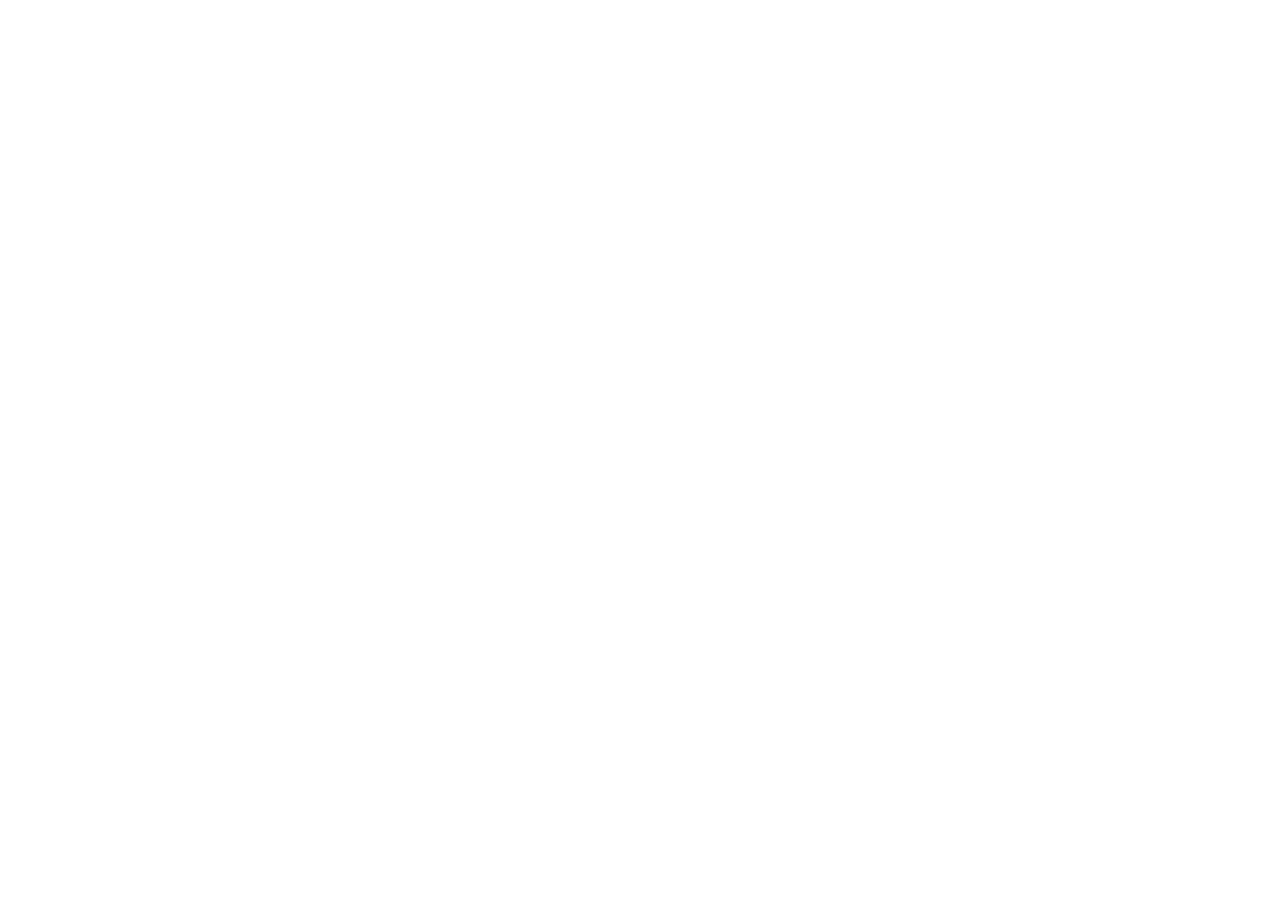
==== src/html/signup.html @ 448bf4c9 "Add Sass partials and mediaqueries" ====
<!DOCTYPE html>
<html lang="es" class="size-m">

<head>
  <meta charset="UTF-8" />
  <meta name="viewport" content="width=device-width, initial-scale=1.0" />
  <meta http-equiv="X-UA-Compatible" content="ie=edge" />
  <link rel="preconnect" href="https://fonts.googleapis.com">
  <link rel="preconnect" href="https://fonts.gstatic.com" crossorigin>
  <link href="https://fonts.googleapis.com/css2?family=Roboto:wght@300;500;700&display=swap" rel="stylesheet">
  <link rel="stylesheet" href="./assets/css/main.css" />
  <title>Regisro</title>
</head>

<body>

</body>
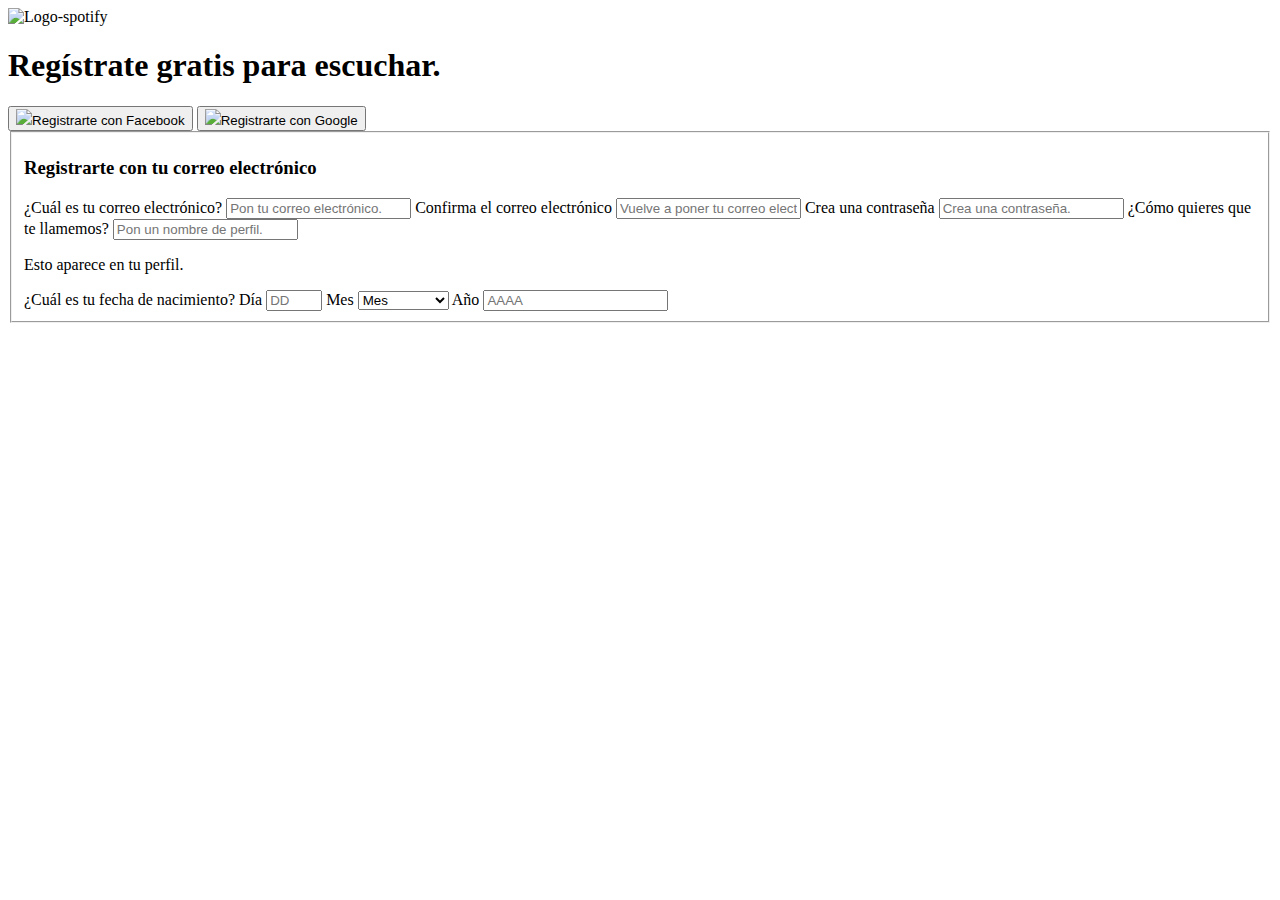
==== commit ecfd3e67: "add signup" ====
--- a/src/html/signup.html
+++ b/src/html/signup.html
@@ -13,5 +13,59 @@
 </head>
 
 <body>
+<header>
+<img src="#" alt="Logo-spotify">
+</header>
+<main>
+<hero>
+  <h1>Regístrate gratis para escuchar.</h1>
+  <button><img src="#">Registrarte con Facebook</button>
+  <button><img src="#">Registrarte con Google</button>
+</hero>
+<fieldset>
+  <form action="">
+    <h3>Registrarte con tu correo electrónico</h3>
+    <label for="email">¿Cuál es tu correo electrónico?</label>
+    <input type="email" name="email" id="email" placeholder="Pon tu correo electrónico." required>
+
+    <label for="email">Confirma el correo electrónico</label>
+    <input type="email" name="email" id="email" placeholder="Vuelve a poner tu correo electrónico." required>
+
+    <label for="password">Crea una contraseña</label>
+    <input type="password" name="password" id="password" placeholder="Crea una contraseña." required>
+
+    <label for="user">¿Cómo quieres que te llamemos?</label>
+    <input type="text" name="user" id="user" placeholder="Pon un nombre de perfil." required>
+    <p>Esto aparece en tu perfil.</p>
+
+    <label>¿Cuál es tu fecha de nacimiento?</label>
+    <label for="day">Día</label>
+    <input type="number" name="day" id="day" placeholder="DD" min="1" max="31" required>
+
+    <label for="month">Mes</label>
+    <select name="month" id="month">
+      <option value="month" selected disabled>Mes</option>
+      <option value="month">Enero</option>
+      <option value="month">Febrero</option>
+      <option value="month">Marzo</option>
+      <option value="month">Abril</option>
+      <option value="month">Mayo</option>
+      <option value="month">Junio</option>
+      <option value="month">Julio</option>
+      <option value="month">Agosto</option>
+      <option value="month">Septiembre</option>
+      <option value="month">Octubre</option>
+      <option value="month">Noviembre</option>
+      <option value="month">Diciembre</option>
+    </select>
+
+    
+    <label for="year">Año</label>
+    <input type="number" name="year" id="year" placeholder="AAAA" min="1900" required>
+
+  </form>
+</fieldset>
+
+</main>
 
 </body>